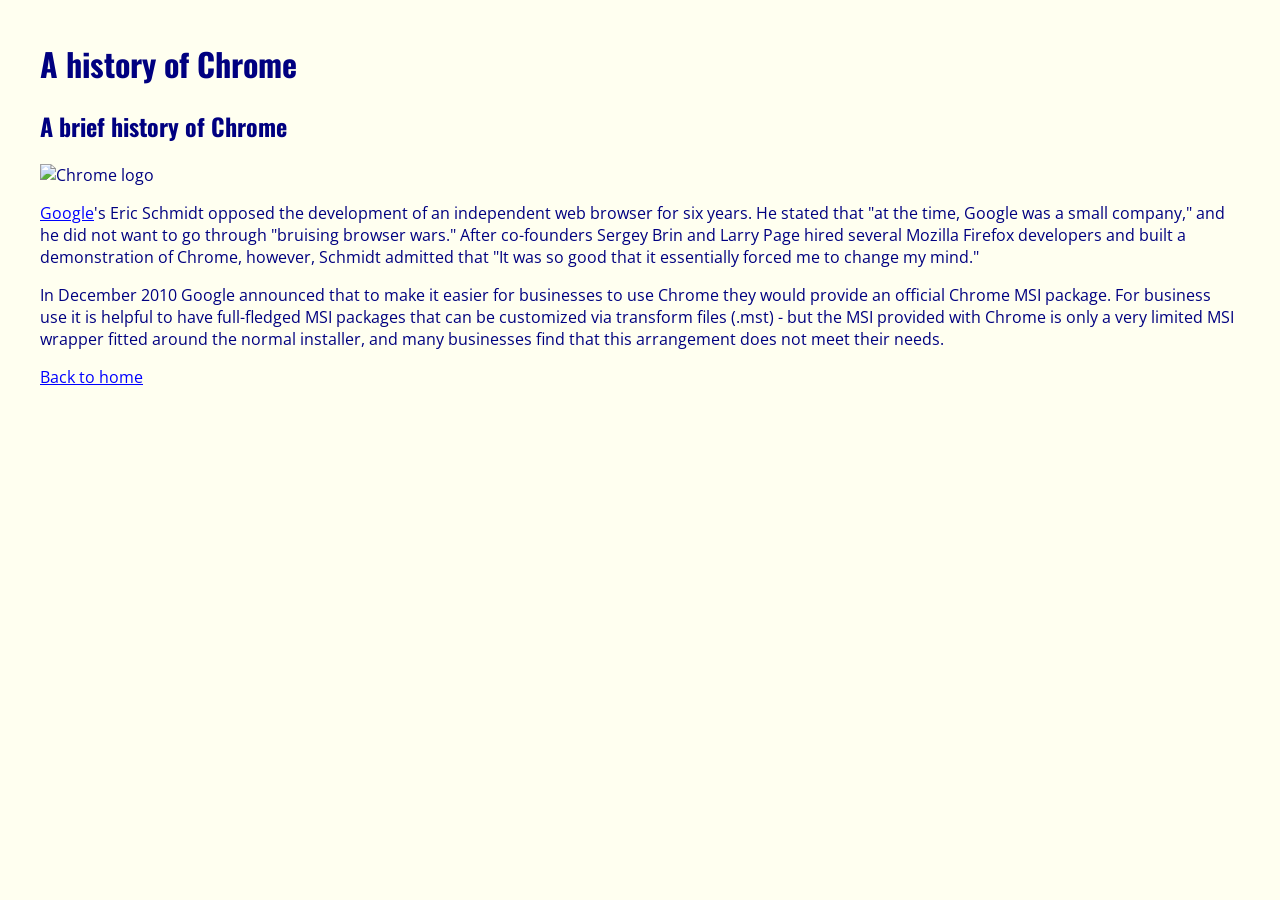
==== chrome.html @ d430332b "Browser History 4 complete" ====
<!DOCTYPE html>
<html lang="en">
<head>
  <meta charset="UTF-8">
  <title>A history of Chrome</title>
  <link href="https://fonts.googleapis.com/css?family=Open+Sans|Oswald" rel="stylesheet">
  <link rel="stylesheet" href="style.css">
</head>
<body>
  <h1>A history of Chrome</h1>


  <h2 id="chrome">A brief history of Chrome</h2>
  <img src="https://upload.wikimedia.org/wikipedia/commons/e/e1/Google_Chrome_icon_%28February_2022%29.svg" alt="Chrome logo" width="100">
  <p><a href="https://www.google.com">Google</a>'s Eric Schmidt opposed the development of an independent web browser for six years. He stated that "at the time, Google was a small company," and he did not want to go through "bruising browser wars." After co-founders Sergey Brin and Larry Page hired several Mozilla Firefox developers and built a demonstration of Chrome, however, Schmidt admitted that "It was so good that it essentially forced me to change my mind."</p>

  <p>In December 2010 Google announced that to make it easier for businesses to use Chrome they would provide an official Chrome MSI package. For business use it is helpful to have full-fledged MSI packages that can be customized via transform files (.mst) - but the MSI provided with Chrome is only a very limited MSI wrapper fitted around the normal installer, and many businesses find that this arrangement does not meet their needs.</p>
   
  
  <a href="index.html">Back to home</a>
</body>
</html>
---- style.css ----
body {
  background-color: ivory;
  color: navy;
  font-family: 'Open Sans', sans-serif;
  margin: 40px;
}

h1, h2 {
  font-family: 'Oswald', sans-serif;
}

a {
  color: blue;
}
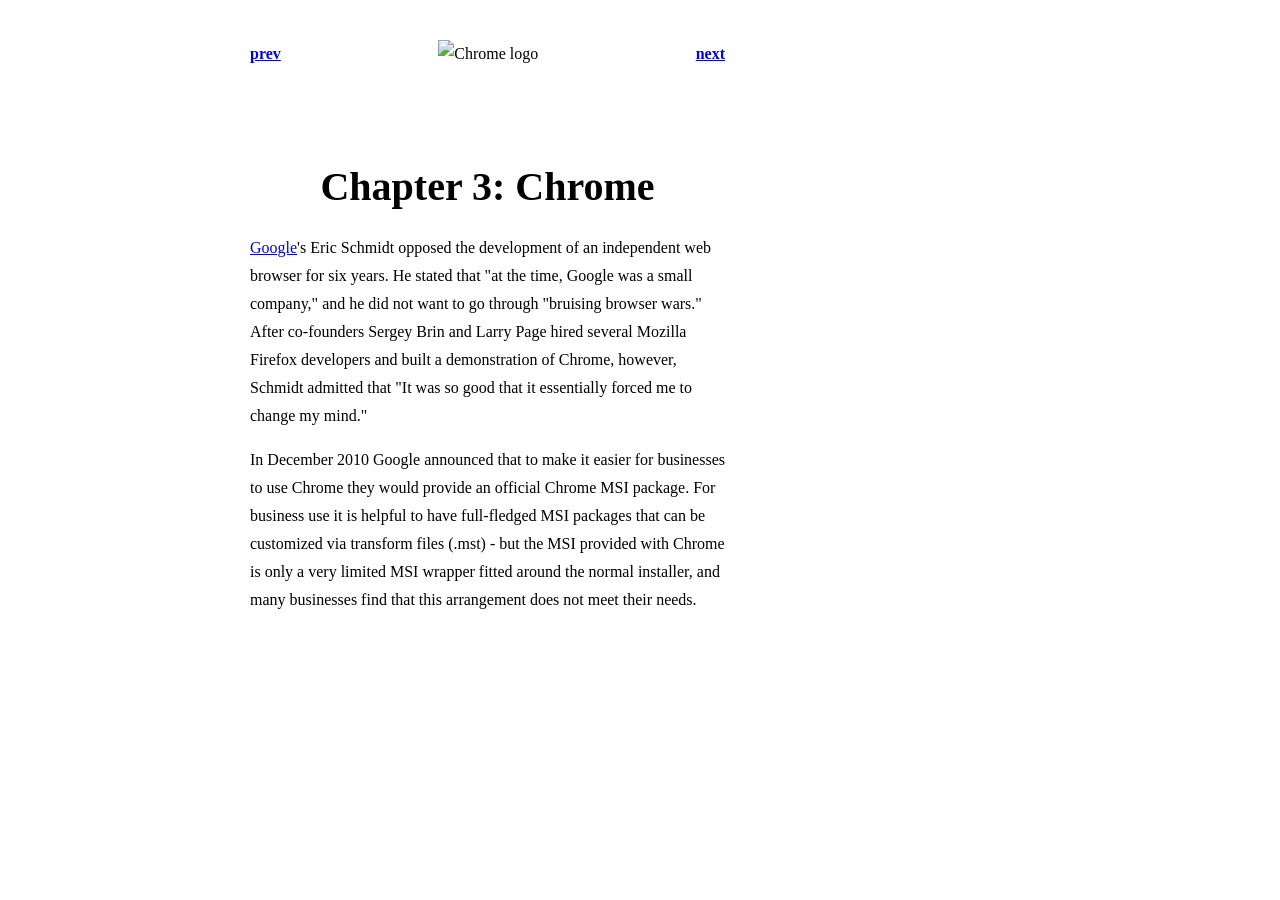
==== commit a067fc16: "It's under multipage-2 because multipage was used in a previous quiz" ====
--- a/chrome.html
+++ b/chrome.html
@@ -3,20 +3,19 @@
 <head>
   <meta charset="UTF-8">
   <title>A history of Chrome</title>
-  <link href="https://fonts.googleapis.com/css?family=Open+Sans|Oswald" rel="stylesheet">
+  <link href="https://fonts.googleapis.com/css?family=Open+Sans|Oswald|Style+Script" rel="stylesheet">
   <link rel="stylesheet" href="style.css">
 </head>
 <body>
-  <h1>A history of Chrome</h1>
-
-
-  <h2 id="chrome">A brief history of Chrome</h2>
-  <img src="https://upload.wikimedia.org/wikipedia/commons/e/e1/Google_Chrome_icon_%28February_2022%29.svg" alt="Chrome logo" width="100">
-  <p><a href="https://www.google.com">Google</a>'s Eric Schmidt opposed the development of an independent web browser for six years. He stated that "at the time, Google was a small company," and he did not want to go through "bruising browser wars." After co-founders Sergey Brin and Larry Page hired several Mozilla Firefox developers and built a demonstration of Chrome, however, Schmidt admitted that "It was so good that it essentially forced me to change my mind."</p>
-
-  <p>In December 2010 Google announced that to make it easier for businesses to use Chrome they would provide an official Chrome MSI package. For business use it is helpful to have full-fledged MSI packages that can be customized via transform files (.mst) - but the MSI provided with Chrome is only a very limited MSI wrapper fitted around the normal installer, and many businesses find that this arrangement does not meet their needs.</p>
-   
-  
-  <a href="index.html">Back to home</a>
+  <div>
+    <a class="left" href="firefox.html">prev</a>
+    <a class="right" href="contents.html">next</a>
+    <p>
+      <img src="https://upload.wikimedia.org/wikipedia/commons/e/e1/Google_Chrome_icon_%28February_2022%29.svg" alt="Chrome logo" width="100px" height="100px">
+    </p>
+    <h2 class="chapter">Chapter 3: Chrome</h2>
+    <p><a href="https://www.google.com">Google</a>'s Eric Schmidt opposed the development of an independent web browser for six years. He stated that "at the time, Google was a small company," and he did not want to go through "bruising browser wars." After co-founders Sergey Brin and Larry Page hired several Mozilla Firefox developers and built a demonstration of Chrome, however, Schmidt admitted that "It was so good that it essentially forced me to change my mind."</p>
+    <p>In December 2010 Google announced that to make it easier for businesses to use Chrome they would provide an official Chrome MSI package. For business use it is helpful to have full-fledged MSI packages that can be customized via transform files (.mst) - but the MSI provided with Chrome is only a very limited MSI wrapper fitted around the normal installer, and many businesses find that this arrangement does not meet their needs.</p>
+  </div>
 </body>
-</html>
+</html>
--- a/style.css
+++ b/style.css
@@ -1,14 +1,68 @@
+/* Book background and fixed page size */
 body {
-  background-color: ivory;
-  color: navy;
-  font-family: 'Open Sans', sans-serif;
-  margin: 40px;
+  background-image: url('https://courses.ics.hawaii.edu/ics314f26/morea/ui-basics/page.gif');
+  background-repeat: no-repeat;
+  font-family: 'Times New Roman', Times, serif;
+  color: black;
+  margin: 40px 320px 200px 250px;
+  width: 475px;
+  line-height: 175%;
 }
 
+/* Heading font */
 h1, h2 {
   font-family: 'Oswald', sans-serif;
 }
 
-a {
-  color: blue;
+/* Centers the logos */
+img {
+  margin: 0px auto 10px auto;
+  display: block;
 }
+
+/* Contents list with no bullets, large bold text */
+ul {
+  list-style-type: none;
+  padding: 0;
+  line-height: 350%;
+  font-size: 30px;
+  font-weight: bold;
+}
+
+/* Puts each list item on its own line */
+li {
+  display: block;
+}
+
+/* Space between "Chapter 1:" and the link */
+.label {
+  display: inline-block;
+  width: 190px;
+}
+
+/* Script font for the title and Contents heading */
+h1.fancy {
+  font-family: 'Edwardian Script ITC', 'Style Script', cursive;
+  font-size: 50pt;
+  text-align: center;
+  line-height: 135%;
+}
+
+/* Centered chapter headings */
+h2.chapter {
+  font-family: 'Times New Roman', Times, serif;
+  font-size: 30pt;
+  text-align: center;
+}
+
+/* "prev" link on the left */
+a.left {
+  float: left;
+  font-weight: bold;
+}
+
+/* "next" link on the right */
+a.right {
+  float: right;
+  font-weight: bold;
+}
